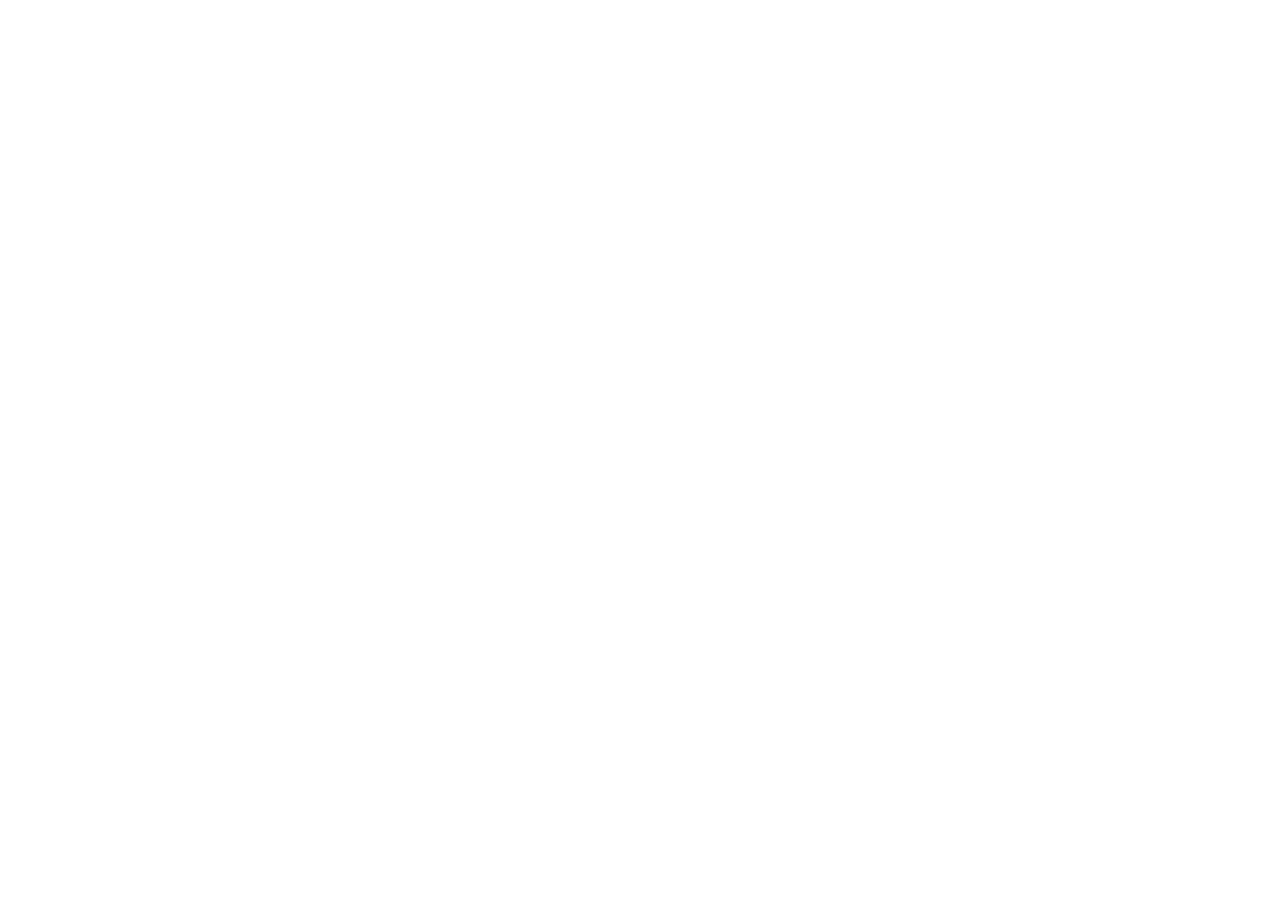
==== index.html @ f9ebea72 "Initial commit" ====
<!doctype html>

<html lang="en">
<head>
  <meta charset="utf-8">

  <title>The HTML5 Herald</title>
  <meta name="description" content="The HTML5 Herald">
  <meta name="author" content="SitePoint">

  <link rel="stylesheet" href="css/styles.css?v=1.0">

  <!--[if lt IE 9]>
    <script src="https://cdnjs.cloudflare.com/ajax/libs/html5shiv/3.7.3/html5shiv.js"></script>
  <![endif]-->
</head>

<body>
  <script src="js/scripts.js"></script>
</body>
</html>
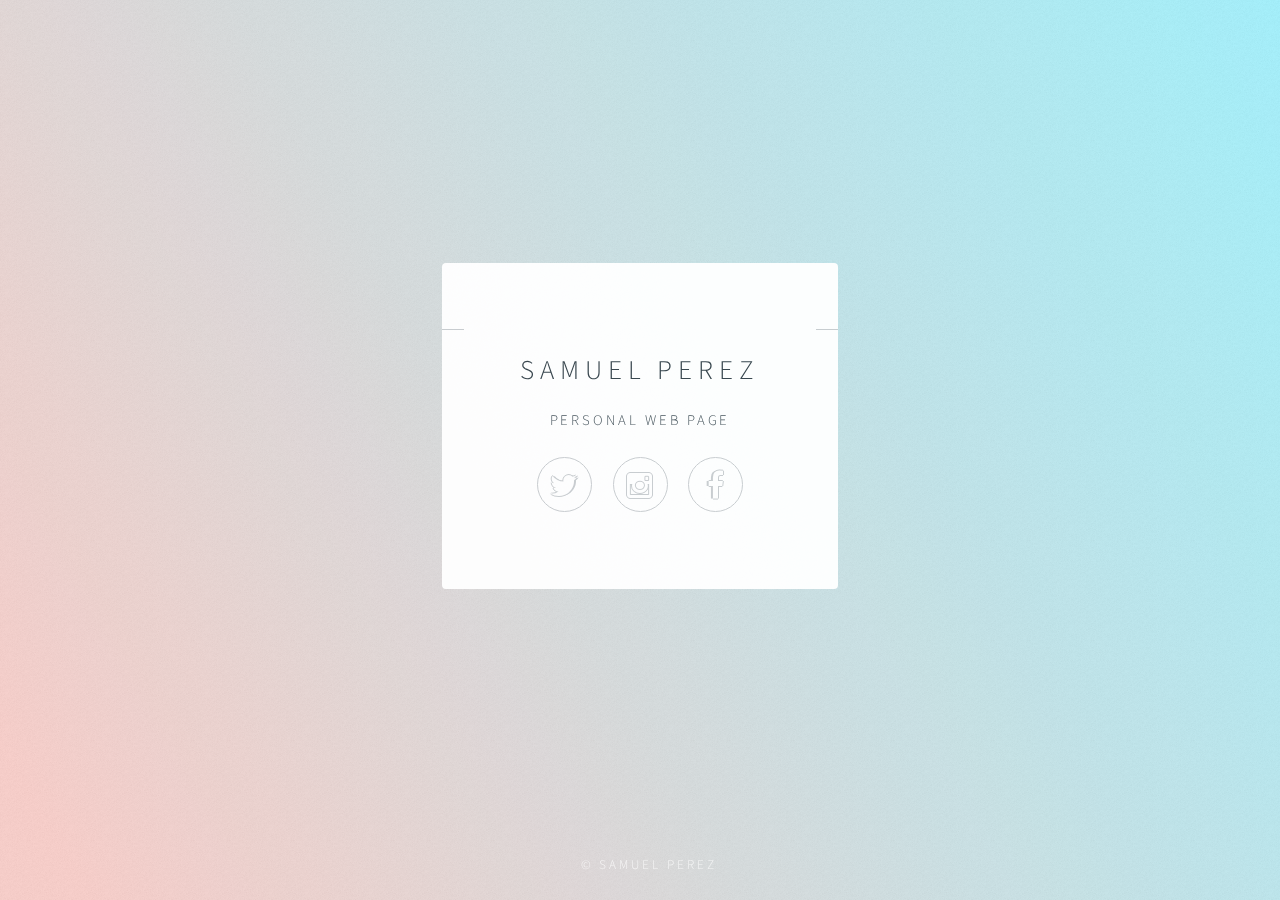
==== commit 4b323116: "Test Uploaded" ====
--- a/index.html
+++ b/index.html
@@ -1,21 +1,76 @@
-<!doctype html>
-
-<html lang="en">
-<head>
-  <meta charset="utf-8">
-
-  <title>The HTML5 Herald</title>
-  <meta name="description" content="The HTML5 Herald">
-  <meta name="author" content="SitePoint">
-
-  <link rel="stylesheet" href="css/styles.css?v=1.0">
-
-  <!--[if lt IE 9]>
-    <script src="https://cdnjs.cloudflare.com/ajax/libs/html5shiv/3.7.3/html5shiv.js"></script>
-  <![endif]-->
-</head>
-
-<body>
-  <script src="js/scripts.js"></script>
-</body>
+<!DOCTYPE HTML>
+<!--
+	Identity by HTML5 UP
+	html5up.net | @n33co
+	Free for personal and commercial use under the CCA 3.0 license (html5up.net/license)
+-->
+<html>
+	<head>
+		<title>Home | Personal Web Page</title>
+		<meta charset="utf-8" />
+		<meta name="viewport" content="width=device-width, initial-scale=1" />
+		<!--[if lte IE 8]><script src="assets/js/html5shiv.js"></script><![endif]-->
+		<link rel="stylesheet" href="assets/css/main.css" />
+		<!--[if lte IE 9]><link rel="stylesheet" href="assets/css/ie9.css" /><![endif]-->
+		<!--[if lte IE 8]><link rel="stylesheet" href="assets/css/ie8.css" /><![endif]-->
+		<noscript><link rel="stylesheet" href="assets/css/noscript.css" /></noscript>
+		
+		<!-- Favicon -->
+        <link rel="shortcut icon" href="favicon.png">
+		
+	</head>
+	<body class="is-loading">
+
+		<!-- Wrapper -->
+			<div id="wrapper">
+
+				<!-- Main -->
+					<section id="main">
+						<header>
+							<span class="avatar"><img src="images/avatar.jpg" alt="" /></span>
+							<h1>Samuel Perez</h1>
+							<p>Personal Web Page</p>
+						</header>
+						
+						<!-- -->
+						
+						<footer>
+							<ul class="icons">
+								<li><a href="https://twitter.com/" class="fa-twitter">Twitter</a></li>
+								<li><a href="https://www.instagram.com/pe_samuel" class="fa-instagram">Instagram</a></li>
+								<li><a href="https://www.facebook.com/Samuel-Perez-gt-789269227868427/" class="fa-facebook">Facebook</a></li>
+							</ul>
+						</footer>
+					</section>
+
+				<!-- Footer -->
+					<footer id="footer">
+						<ul class="copyright">
+							<li>&copy; Samuel Perez </li>							
+						</ul>
+					</footer>
+
+			</div>
+
+		<!-- Scripts -->
+			<!--[if lte IE 8]><script src="assets/js/respond.min.js"></script><![endif]-->
+			<script>
+				if ('addEventListener' in window) {
+					window.addEventListener('load', function() { document.body.className = document.body.className.replace(/\bis-loading\b/, ''); });
+					document.body.className += (navigator.userAgent.match(/(MSIE|rv:11\.0)/) ? ' is-ie' : '');
+				}
+			</script>
+		
+		<script>
+		  (function(i,s,o,g,r,a,m){i['GoogleAnalyticsObject']=r;i[r]=i[r]||function(){
+		  (i[r].q=i[r].q||[]).push(arguments)},i[r].l=1*new Date();a=s.createElement(o),
+		  m=s.getElementsByTagName(o)[0];a.async=1;a.src=g;m.parentNode.insertBefore(a,m)
+		  })(window,document,'script','//www.google-analytics.com/analytics.js','ga');
+
+		  ga('create', 'UA-71975328-2', 'auto');
+		  ga('send', 'pageview');
+
+		</script>
+
+	</body>
 </html>--- a/assets/css/main.css
+++ b/assets/css/main.css
@@ -0,0 +1,856 @@
+@charset "UTF-8";
+@import url(font-awesome.min.css);
+@import url("http://fonts.googleapis.com/css?family=Source+Sans+Pro:300");
+
+/*
+	Identity by HTML5 UP
+	html5up.net | @n33co
+	Free for personal and commercial use under the CCA 3.0 license (html5up.net/license)
+*/
+
+/* Reset */
+
+	html, body, div, span, applet, object, iframe, h1, h2, h3, h4, h5, h6, p, blockquote, pre, a, abbr, acronym, address, big, cite, code, del, dfn, em, img, ins, kbd, q, s, samp, small, strike, strong, sub, sup, tt, var, b, u, i, center, dl, dt, dd, ol, ul, li, fieldset, form, label, legend, table, caption, tbody, tfoot, thead, tr, th, td, article, aside, canvas, details, embed, figure, figcaption, footer, header, hgroup, menu, nav, output, ruby, section, summary, time, mark, audio, video {
+		margin: 0;
+		padding: 0;
+		border: 0;
+		font-size: 100%;
+		font: inherit;
+		vertical-align: baseline;
+	}
+
+	article, aside, details, figcaption, figure, footer, header, hgroup, menu, nav, section {
+		display: block;
+	}
+
+	body {
+		line-height: 1;
+	}
+
+	ol, ul {
+		list-style: none;
+	}
+
+	blockquote, q {
+		quotes: none;
+	}
+
+	blockquote:before, blockquote:after, q:before, q:after {
+		content: '';
+		content: none;
+	}
+
+	table {
+		border-collapse: collapse;
+		border-spacing: 0;
+	}
+
+	body {
+		-webkit-text-size-adjust: none;
+	}
+
+/* Box Model */
+
+	*, *:before, *:after {
+		-moz-box-sizing: border-box;
+		-webkit-box-sizing: border-box;
+		box-sizing: border-box;
+	}
+
+/* Basic */
+
+	@media screen and (max-width: 480px) {
+
+		html, body {
+			min-width: 320px;
+		}
+
+	}
+
+	body.is-loading *, body.is-loading *:before, body.is-loading *:after {
+		-moz-animation: none !important;
+		-webkit-animation: none !important;
+		-ms-animation: none !important;
+		animation: none !important;
+		-moz-transition: none !important;
+		-webkit-transition: none !important;
+		-ms-transition: none !important;
+		transition: none !important;
+	}
+
+	html {
+		height: 100%;
+	}
+
+	body {
+		height: 100%;
+		background-color: #ffffff;
+		background-image: url("images/overlay.png"), -moz-linear-gradient(60deg, rgba(255, 165, 150, 0.5) 5%, rgba(0, 228, 255, 0.35)), url("../../images/bg.jpg");
+		background-image: url("images/overlay.png"), -webkit-linear-gradient(60deg, rgba(255, 165, 150, 0.5) 5%, rgba(0, 228, 255, 0.35)), url("../../images/bg.jpg");
+		background-image: url("images/overlay.png"), -ms-linear-gradient(60deg, rgba(255, 165, 150, 0.5) 5%, rgba(0, 228, 255, 0.35)), url("../../images/bg.jpg");
+		background-image: url("images/overlay.png"), linear-gradient(60deg, rgba(255, 165, 150, 0.5) 5%, rgba(0, 228, 255, 0.35)), url("../../images/bg.jpg");
+		background-repeat: repeat,			no-repeat,			no-repeat;
+		background-size: 100px 100px, cover,				cover;
+		background-position: top left,		center center,		bottom center;
+		background-attachment: fixed,			fixed,				fixed;
+	}
+
+		body:after {
+			content: '';
+			display: block;
+			position: fixed;
+			top: 0;
+			left: 0;
+			width: 100%;
+			height: inherit;
+			opacity: 0;
+			z-index: 1;
+			background-color: #ffffff;
+			background-image: url("images/overlay.png"), -moz-linear-gradient(60deg, rgba(255, 165, 150, 0.5) 5%, rgba(0, 228, 255, 0.35));
+			background-image: url("images/overlay.png"), -webkit-linear-gradient(60deg, rgba(255, 165, 150, 0.5) 5%, rgba(0, 228, 255, 0.35));
+			background-image: url("images/overlay.png"), -ms-linear-gradient(60deg, rgba(255, 165, 150, 0.5) 5%, rgba(0, 228, 255, 0.35));
+			background-image: url("images/overlay.png"), linear-gradient(60deg, rgba(255, 165, 150, 0.5) 5%, rgba(0, 228, 255, 0.35));
+			background-repeat: repeat,			no-repeat;
+			background-size: 100px 100px, cover;
+			background-position: top left,		center center;
+			-moz-transition: opacity 1.75s ease-out;
+			-webkit-transition: opacity 1.75s ease-out;
+			-ms-transition: opacity 1.75s ease-out;
+			transition: opacity 1.75s ease-out;
+		}
+
+		body.is-loading:after {
+			opacity: 1;
+		}
+
+/* Type */
+
+	body, input, select, textarea {
+		color: #414f57;
+		font-family: "Source Sans Pro", Helvetica, sans-serif;
+		font-size: 14pt;
+		font-weight: 300;
+		line-height: 2;
+		letter-spacing: 0.2em;
+		text-transform: uppercase;
+	}
+
+		@media screen and (max-width: 1680px) {
+
+			body, input, select, textarea {
+				font-size: 11pt;
+			}
+
+		}
+
+		@media screen and (max-width: 480px) {
+
+			body, input, select, textarea {
+				font-size: 10pt;
+				line-height: 1.75;
+			}
+
+		}
+
+	a {
+		-moz-transition: color 0.2s ease, border-color 0.2s ease;
+		-webkit-transition: color 0.2s ease, border-color 0.2s ease;
+		-ms-transition: color 0.2s ease, border-color 0.2s ease;
+		transition: color 0.2s ease, border-color 0.2s ease;
+		color: inherit;
+		text-decoration: none;
+	}
+
+		a:before {
+			-moz-transition: color 0.2s ease, text-shadow 0.2s ease;
+			-webkit-transition: color 0.2s ease, text-shadow 0.2s ease;
+			-ms-transition: color 0.2s ease, text-shadow 0.2s ease;
+			transition: color 0.2s ease, text-shadow 0.2s ease;
+		}
+
+		a:hover {
+			color: #ff7496;
+		}
+
+	strong, b {
+		color: #313f47;
+	}
+
+	em, i {
+		font-style: italic;
+	}
+
+	p {
+		margin: 0 0 1.5em 0;
+	}
+
+	h1, h2, h3, h4, h5, h6 {
+		color: #313f47;
+		line-height: 1.5;
+		margin: 0 0 0.75em 0;
+	}
+
+		h1 a, h2 a, h3 a, h4 a, h5 a, h6 a {
+			color: inherit;
+			text-decoration: none;
+		}
+
+	h1 {
+		font-size: 1.85em;
+		letter-spacing: 0.22em;
+		margin: 0 0 0.525em 0;
+	}
+
+	h2 {
+		font-size: 1.25em;
+	}
+
+	h3 {
+		font-size: 1em;
+	}
+
+	h4 {
+		font-size: 1em;
+	}
+
+	h5 {
+		font-size: 1em;
+	}
+
+	h6 {
+		font-size: 1em;
+	}
+
+	@media screen and (max-width: 480px) {
+
+		h1 {
+			font-size: 1.65em;
+		}
+
+	}
+
+	sub {
+		font-size: 0.8em;
+		position: relative;
+		top: 0.5em;
+	}
+
+	sup {
+		font-size: 0.8em;
+		position: relative;
+		top: -0.5em;
+	}
+
+	hr {
+		border: 0;
+		border-bottom: solid 1px #c8cccf;
+		margin: 3em 0;
+	}
+
+/* Form */
+
+	form {
+		margin: 0 0 1.5em 0;
+	}
+
+		form > .field {
+			margin: 0 0 1.5em 0;
+		}
+
+			form > .field > :last-child {
+				margin-bottom: 0;
+			}
+
+	label {
+		color: #313f47;
+		display: block;
+		font-size: 0.9em;
+		margin: 0 0 0.75em 0;
+	}
+
+	input[type="text"],
+	input[type="password"],
+	input[type="email"],
+	input[type="tel"],
+	select,
+	textarea {
+		-moz-appearance: none;
+		-webkit-appearance: none;
+		-ms-appearance: none;
+		appearance: none;
+		border-radius: 4px;
+		border: solid 1px #c8cccf;
+		color: inherit;
+		display: block;
+		outline: 0;
+		padding: 0 1em;
+		text-decoration: none;
+		width: 100%;
+	}
+
+		input[type="text"]:invalid,
+		input[type="password"]:invalid,
+		input[type="email"]:invalid,
+		input[type="tel"]:invalid,
+		select:invalid,
+		textarea:invalid {
+			box-shadow: none;
+		}
+
+		input[type="text"]:focus,
+		input[type="password"]:focus,
+		input[type="email"]:focus,
+		input[type="tel"]:focus,
+		select:focus,
+		textarea:focus {
+			border-color: #ff7496;
+		}
+
+	.select-wrapper {
+		text-decoration: none;
+		display: block;
+		position: relative;
+	}
+
+		.select-wrapper:before {
+			content: "";
+			-moz-osx-font-smoothing: grayscale;
+			-webkit-font-smoothing: antialiased;
+			font-family: FontAwesome;
+			font-style: normal;
+			font-weight: normal;
+			text-transform: none !important;
+		}
+
+		.select-wrapper:before {
+			color: #c8cccf;
+			display: block;
+			height: 2.75em;
+			line-height: 2.75em;
+			pointer-events: none;
+			position: absolute;
+			right: 0;
+			text-align: center;
+			top: 0;
+			width: 2.75em;
+		}
+
+		.select-wrapper select::-ms-expand {
+			display: none;
+		}
+
+	input[type="text"],
+	input[type="password"],
+	input[type="email"],
+	select {
+		height: 2.75em;
+	}
+
+	textarea {
+		padding: 0.75em 1em;
+	}
+
+	input[type="checkbox"],
+	input[type="radio"] {
+		-moz-appearance: none;
+		-webkit-appearance: none;
+		-ms-appearance: none;
+		appearance: none;
+		display: block;
+		float: left;
+		margin-right: -2em;
+		opacity: 0;
+		width: 1em;
+		z-index: -1;
+	}
+
+		input[type="checkbox"] + label,
+		input[type="radio"] + label {
+			text-decoration: none;
+			color: #414f57;
+			cursor: pointer;
+			display: inline-block;
+			font-size: 1em;
+			font-weight: 300;
+			padding-left: 2.4em;
+			padding-right: 0.75em;
+			position: relative;
+		}
+
+			input[type="checkbox"] + label:before,
+			input[type="radio"] + label:before {
+				-moz-osx-font-smoothing: grayscale;
+				-webkit-font-smoothing: antialiased;
+				font-family: FontAwesome;
+				font-style: normal;
+				font-weight: normal;
+				text-transform: none !important;
+			}
+
+			input[type="checkbox"] + label:before,
+			input[type="radio"] + label:before {
+				border-radius: 4px;
+				border: solid 1px #c8cccf;
+				content: '';
+				display: inline-block;
+				height: 1.65em;
+				left: 0;
+				line-height: 1.58125em;
+				position: absolute;
+				text-align: center;
+				top: 0.15em;
+				width: 1.65em;
+			}
+
+		input[type="checkbox"]:checked + label:before,
+		input[type="radio"]:checked + label:before {
+			color: #ff7496;
+			content: '\f00c';
+		}
+
+		input[type="checkbox"]:focus + label:before,
+		input[type="radio"]:focus + label:before {
+			border-color: #ff7496;
+		}
+
+	input[type="checkbox"] + label:before {
+		border-radius: 4px;
+	}
+
+	input[type="radio"] + label:before {
+		border-radius: 100%;
+	}
+
+	::-webkit-input-placeholder {
+		color: #616f77 !important;
+		opacity: 1.0;
+	}
+
+	:-moz-placeholder {
+		color: #616f77 !important;
+		opacity: 1.0;
+	}
+
+	::-moz-placeholder {
+		color: #616f77 !important;
+		opacity: 1.0;
+	}
+
+	:-ms-input-placeholder {
+		color: #616f77 !important;
+		opacity: 1.0;
+	}
+
+	.formerize-placeholder {
+		color: #616f77 !important;
+		opacity: 1.0;
+	}
+
+/* Icon */
+
+	.icon {
+		text-decoration: none;
+		position: relative;
+		border-bottom: none;
+	}
+
+		.icon:before {
+			-moz-osx-font-smoothing: grayscale;
+			-webkit-font-smoothing: antialiased;
+			font-family: FontAwesome;
+			font-style: normal;
+			font-weight: normal;
+			text-transform: none !important;
+		}
+
+		.icon > .label {
+			display: none;
+		}
+
+/* List */
+
+	ol {
+		list-style: decimal;
+		margin: 0 0 1.5em 0;
+		padding-left: 1.25em;
+	}
+
+		ol li {
+			padding-left: 0.25em;
+		}
+
+	ul {
+		list-style: disc;
+		margin: 0 0 1.5em 0;
+		padding-left: 1em;
+	}
+
+		ul li {
+			padding-left: 0.5em;
+		}
+
+		ul.alt {
+			list-style: none;
+			padding-left: 0;
+		}
+
+			ul.alt li {
+				border-top: solid 1px #c8cccf;
+				padding: 0.5em 0;
+			}
+
+				ul.alt li:first-child {
+					border-top: 0;
+					padding-top: 0;
+				}
+
+		ul.icons {
+			cursor: default;
+			list-style: none;
+			padding-left: 0;
+			margin-top: -0.675em;
+		}
+
+			ul.icons li {
+				display: inline-block;
+				padding: 0.675em 0.5em;
+			}
+
+				ul.icons li a {
+					text-decoration: none;
+					position: relative;
+					display: block;
+					width: 3.75em;
+					height: 3.75em;
+					border-radius: 100%;
+					border: solid 1px #c8cccf;
+					line-height: 3.75em;
+					overflow: hidden;
+					text-align: center;
+					text-indent: 3.75em;
+					white-space: nowrap;
+				}
+
+					ul.icons li a:before {
+						-moz-osx-font-smoothing: grayscale;
+						-webkit-font-smoothing: antialiased;
+						font-family: FontAwesome;
+						font-style: normal;
+						font-weight: normal;
+						text-transform: none !important;
+					}
+
+					ul.icons li a:before {
+						color: #ffffff;
+						text-shadow: 1.25px 0px 0px #c8cccf, -1.25px 0px 0px #c8cccf, 0px 1.25px 0px #c8cccf, 0px -1.25px 0px #c8cccf;
+					}
+
+					ul.icons li a:hover:before {
+						text-shadow: 1.25px 0px 0px #ff7496, -1.25px 0px 0px #ff7496, 0px 1.25px 0px #ff7496, 0px -1.25px 0px #ff7496;
+					}
+
+					ul.icons li a:before {
+						position: absolute;
+						top: 0;
+						left: 0;
+						width: inherit;
+						height: inherit;
+						font-size: 1.85rem;
+						line-height: inherit;
+						text-align: center;
+						text-indent: 0;
+					}
+
+					ul.icons li a:hover {
+						border-color: #ff7496;
+					}
+
+			@media screen and (max-width: 480px) {
+
+				ul.icons li a:before {
+					font-size: 1.5rem;
+				}
+
+			}
+
+		ul.actions {
+			cursor: default;
+			list-style: none;
+			padding-left: 0;
+		}
+
+			ul.actions li {
+				display: inline-block;
+				padding: 0 0.75em 0 0;
+				vertical-align: middle;
+			}
+
+				ul.actions li:last-child {
+					padding-right: 0;
+				}
+
+	dl {
+		margin: 0 0 1.5em 0;
+	}
+
+		dl dt {
+			display: block;
+			margin: 0 0 0.75em 0;
+		}
+
+		dl dd {
+			margin-left: 1.5em;
+		}
+
+/* Button */
+
+	input[type="submit"],
+	input[type="reset"],
+	input[type="button"],
+	button,
+	.button {
+		-moz-appearance: none;
+		-webkit-appearance: none;
+		-ms-appearance: none;
+		appearance: none;
+		-moz-transition: background-color 0.2s ease-in-out, border-color 0.2s ease-in-out, color 0.2s ease-in-out;
+		-webkit-transition: background-color 0.2s ease-in-out, border-color 0.2s ease-in-out, color 0.2s ease-in-out;
+		-ms-transition: background-color 0.2s ease-in-out, border-color 0.2s ease-in-out, color 0.2s ease-in-out;
+		transition: background-color 0.2s ease-in-out, border-color 0.2s ease-in-out, color 0.2s ease-in-out;
+		display: inline-block;
+		height: 2.75em;
+		line-height: 2.75em;
+		padding: 0 1.5em;
+		background-color: transparent;
+		border-radius: 4px;
+		border: solid 1px #c8cccf;
+		color: #414f57 !important;
+		cursor: pointer;
+		text-align: center;
+		text-decoration: none;
+		white-space: nowrap;
+	}
+
+		input[type="submit"]:hover,
+		input[type="reset"]:hover,
+		input[type="button"]:hover,
+		button:hover,
+		.button:hover {
+			border-color: #ff7496;
+			color: #ff7496 !important;
+		}
+
+		input[type="submit"].icon,
+		input[type="reset"].icon,
+		input[type="button"].icon,
+		button.icon,
+		.button.icon {
+			padding-left: 1.35em;
+		}
+
+			input[type="submit"].icon:before,
+			input[type="reset"].icon:before,
+			input[type="button"].icon:before,
+			button.icon:before,
+			.button.icon:before {
+				margin-right: 0.5em;
+			}
+
+		input[type="submit"].fit,
+		input[type="reset"].fit,
+		input[type="button"].fit,
+		button.fit,
+		.button.fit {
+			display: block;
+			width: 100%;
+			margin: 0 0 0.75em 0;
+		}
+
+		input[type="submit"].small,
+		input[type="reset"].small,
+		input[type="button"].small,
+		button.small,
+		.button.small {
+			font-size: 0.8em;
+		}
+
+		input[type="submit"].big,
+		input[type="reset"].big,
+		input[type="button"].big,
+		button.big,
+		.button.big {
+			font-size: 1.35em;
+		}
+
+		input[type="submit"].disabled, input[type="submit"]:disabled,
+		input[type="reset"].disabled,
+		input[type="reset"]:disabled,
+		input[type="button"].disabled,
+		input[type="button"]:disabled,
+		button.disabled,
+		button:disabled,
+		.button.disabled,
+		.button:disabled {
+			-moz-pointer-events: none;
+			-webkit-pointer-events: none;
+			-ms-pointer-events: none;
+			pointer-events: none;
+			opacity: 0.5;
+		}
+
+/* Main */
+
+	#main {
+		position: relative;
+		max-width: 100%;
+		min-width: 27em;
+		padding: 4.5em 3em 3em 3em ;
+		background: #ffffff;
+		border-radius: 4px;
+		cursor: default;
+		opacity: 0.95;
+		text-align: center;
+		-moz-transform-origin: 50% 50%;
+		-webkit-transform-origin: 50% 50%;
+		-ms-transform-origin: 50% 50%;
+		transform-origin: 50% 50%;
+		-moz-transform: rotateX(0deg);
+		-webkit-transform: rotateX(0deg);
+		-ms-transform: rotateX(0deg);
+		transform: rotateX(0deg);
+		-moz-transition: opacity 1s ease, -moz-transform 1s ease;
+		-webkit-transition: opacity 1s ease, -webkit-transform 1s ease;
+		-ms-transition: opacity 1s ease, -ms-transform 1s ease;
+		transition: opacity 1s ease, transform 1s ease;
+	}
+
+		#main .avatar {
+			position: relative;
+			display: block;
+			margin-bottom: 1.5em;
+		}
+
+			#main .avatar img {
+				display: block;
+				margin: 0 auto;
+				border-radius: 100%;
+				box-shadow: 0 0 0 1.5em #ffffff;
+			}
+
+			#main .avatar:before {
+				content: '';
+				display: block;
+				position: absolute;
+				top: 50%;
+				left: -3em;
+				width: calc(100% + 6em);
+				height: 1px;
+				z-index: -1;
+				background: #c8cccf;
+			}
+
+		@media screen and (max-width: 480px) {
+
+			#main {
+				min-width: 0;
+				width: 100%;
+				padding: 4em 2em 2.5em 2em ;
+			}
+
+				#main .avatar:before {
+					left: -2em;
+					width: calc(100% + 4em);
+				}
+
+		}
+
+		body.is-loading #main {
+			opacity: 0;
+			-moz-transform: rotateX(15deg);
+			-webkit-transform: rotateX(15deg);
+			-ms-transform: rotateX(15deg);
+			transform: rotateX(15deg);
+		}
+
+/* Footer */
+
+	#footer {
+		-moz-align-self: -moz-flex-end;
+		-webkit-align-self: -webkit-flex-end;
+		-ms-align-self: -ms-flex-end;
+		align-self: flex-end;
+		width: 100%;
+		padding: 1.5em 0 0 0;
+		color: rgba(255, 255, 255, 0.75);
+		cursor: default;
+		text-align: center;
+	}
+
+		#footer .copyright {
+			margin: 0;
+			padding: 0;
+			font-size: 0.9em;
+			list-style: none;
+		}
+
+			#footer .copyright li {
+				display: inline-block;
+				margin: 0 0 0 0.45em;
+				padding: 0 0 0 0.85em;
+				border-left: solid 1px rgba(255, 255, 255, 0.5);
+				line-height: 1;
+			}
+
+				#footer .copyright li:first-child {
+					border-left: 0;
+				}
+
+/* Wrapper */
+
+	#wrapper {
+		display: -moz-flex;
+		display: -webkit-flex;
+		display: -ms-flex;
+		display: flex;
+		-moz-align-items: center;
+		-webkit-align-items: center;
+		-ms-align-items: center;
+		align-items: center;
+		-moz-justify-content: space-between;
+		-webkit-justify-content: space-between;
+		-ms-justify-content: space-between;
+		justify-content: space-between;
+		-moz-flex-direction: column;
+		-webkit-flex-direction: column;
+		-ms-flex-direction: column;
+		flex-direction: column;
+		-moz-perspective: 1000px;
+		-webkit-perspective: 1000px;
+		-ms-perspective: 1000px;
+		perspective: 1000px;
+		position: relative;
+		min-height: 100%;
+		padding: 1.5em;
+		z-index: 2;
+	}
+
+		#wrapper > * {
+			z-index: 1;
+		}
+
+		#wrapper:before {
+			content: '';
+			display: block;
+		}
+
+		@media screen and (max-width: 360px) {
+
+			#wrapper {
+				padding: 0.75em;
+			}
+
+		}
+
+		body.is-ie #wrapper {
+			height: 100%;
+		}--- a/assets/css/ie9.css
+++ b/assets/css/ie9.css
@@ -0,0 +1,41 @@
+/*
+	Identity by HTML5 UP
+	html5up.net | @n33co
+	Free for personal and commercial use under the CCA 3.0 license (html5up.net/license)
+*/
+
+/* Basic */
+
+	body {
+		background-image: url("../../images/bg.jpg");
+		background-repeat: no-repeat;
+		background-size: cover;
+		background-position: bottom center;
+		background-attachment: fixed;
+	}
+
+		body:after {
+			display: none;
+		}
+
+/* List */
+
+	ul.icons li a:before {
+		color: #c8cccf;
+	}
+
+	ul.icons li a:hover:before {
+		color: #ff7496;
+	}
+
+/* Wrapper */
+
+	#wrapper {
+		text-align: center;
+	}
+
+/* Main */
+
+	#main {
+		display: inline-block;
+	}--- a/assets/css/ie8.css
+++ b/assets/css/ie8.css
@@ -0,0 +1,36 @@
+/*
+	Identity by HTML5 UP
+	html5up.net | @n33co
+	Free for personal and commercial use under the CCA 3.0 license (html5up.net/license)
+*/
+
+/* List */
+
+	ul.icons li a {
+		-ms-behavior: url("assets/js/PIE.htc");
+	}
+
+		ul.icons li a:before {
+			text-align: center;
+			font-size: 26px;
+		}
+
+/* Main */
+
+	#main {
+		-ms-behavior: url("assets/js/PIE.htc");
+	}
+
+		#main .avatar img {
+			-ms-behavior: url("assets/js/PIE.htc");
+		}
+
+/* Footer */
+
+	#footer {
+		color: #fff;
+	}
+
+		#footer .copyright li {
+			border-left: solid 1px #fff;
+		}--- a/assets/css/noscript.css
+++ b/assets/css/noscript.css
@@ -0,0 +1,21 @@
+/*
+	Identity by HTML5 UP
+	html5up.net | @n33co
+	Free for personal and commercial use under the CCA 3.0 license (html5up.net/license)
+*/
+
+/* Basic */
+
+	body:after {
+		display: none;
+	}
+
+/* Main */
+
+	#main {
+		-moz-transform: none !important;
+		-webkit-transform: none !important;
+		-ms-transform: none !important;
+		transform: none !important;
+		opacity: 1 !important;
+	}